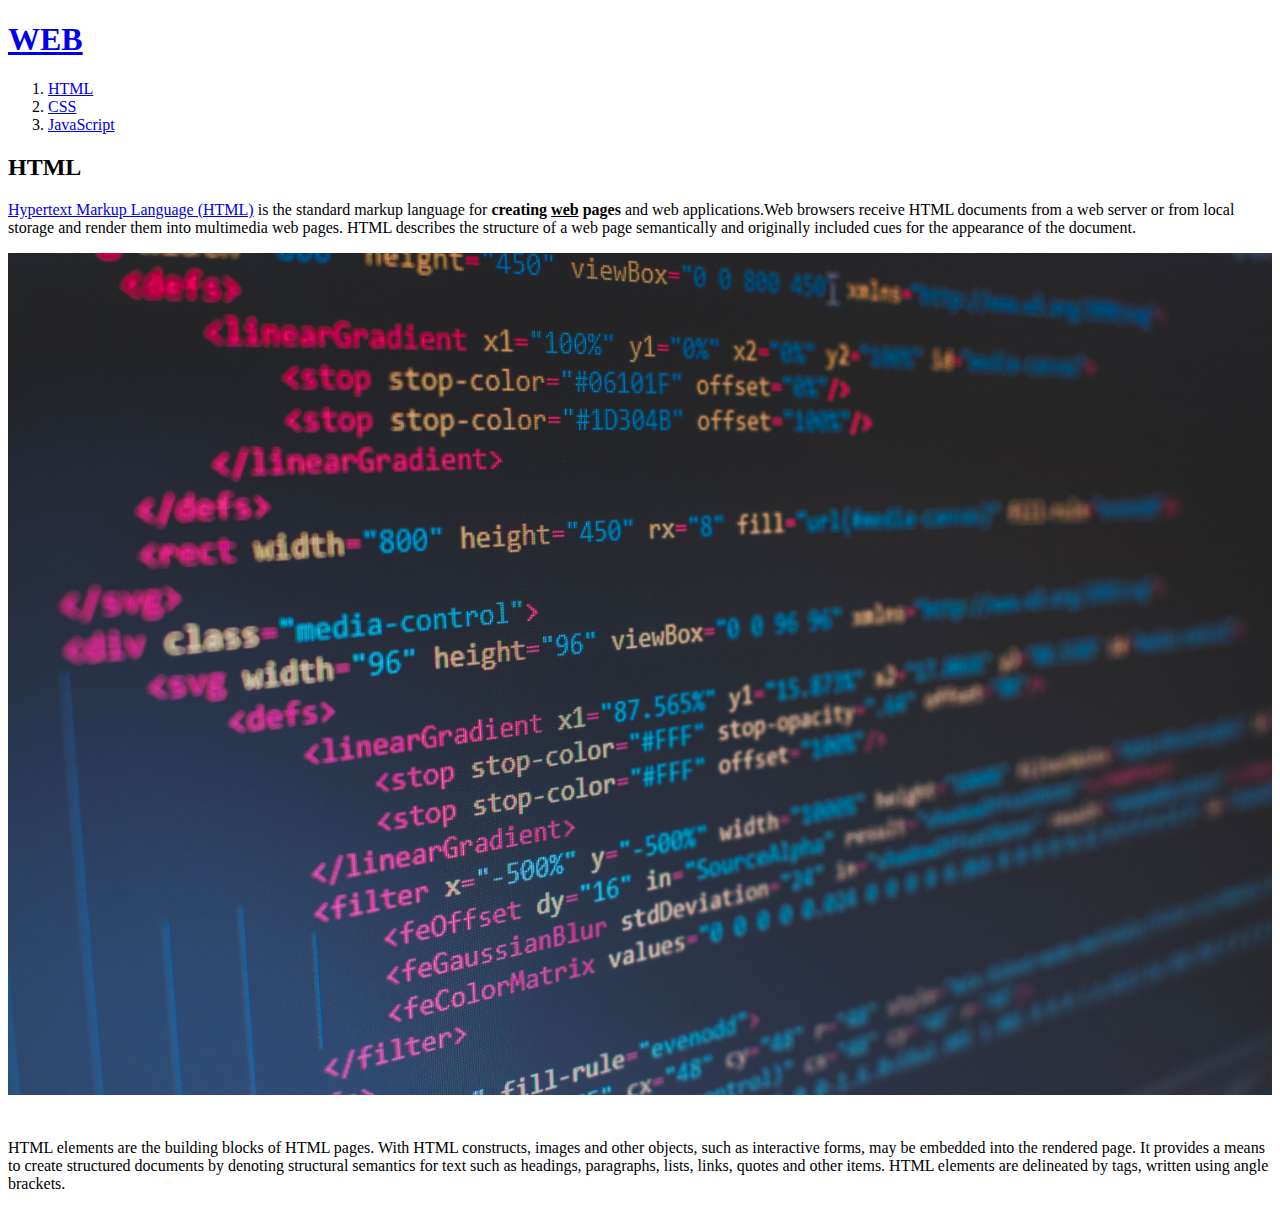
==== 1.html @ 4060e215 "first version" ====
<!doctype html>
<html>
<head>
  <title>WEB1 - HTML</title>
  <meta charset="utf-8">
</head>
<body>
  <h1><a href="index.html">WEB</a></h1>
  <ol>
    <li><a href="1.html">HTML</a></li>
    <li><a href="2.html">CSS</a></li>
    <li><a href="3.html">JavaScript</a></li>
  </ol>
  <h2>HTML</h2>
  <p><a href="https://www.w3.org/TR/2011/WD-html5-20110405/" target="_blank" title="html5 specification">Hypertext Markup Language (HTML)</a> is the standard markup language for <strong>creating <u>web</u> pages</strong> and web applications.Web browsers receive HTML documents from a web server or from local storage and render them into multimedia web pages. HTML describes the structure of a web page semantically and originally included cues for the appearance of the document.</p>
  <img src="html.jpg" width="100%">
  <p style="margin-top:40px;">HTML elements are the building blocks of HTML pages. With HTML constructs, images and other objects, such as interactive forms, may be embedded into the rendered page. It provides a means to create structured documents by denoting structural semantics for text such as headings, paragraphs, lists, links, quotes and other items. HTML elements are delineated by tags, written using angle brackets.</p>
</body>
</html>
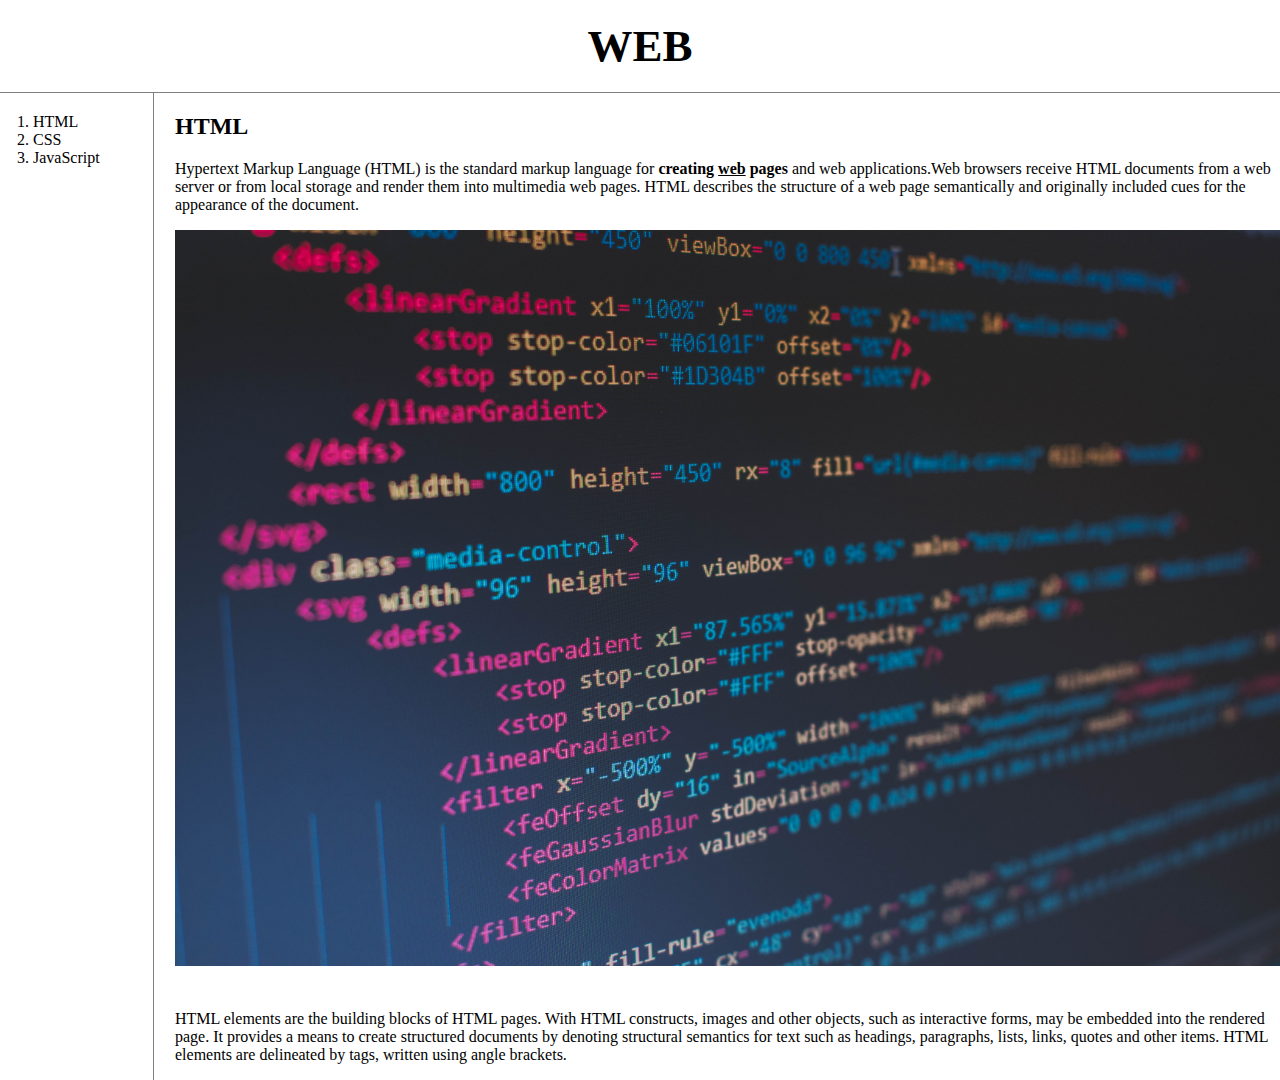
==== commit f61a8048: "second version" ====
--- a/1.html
+++ b/1.html
@@ -3,17 +3,22 @@
 <head>
   <title>WEB1 - HTML</title>
   <meta charset="utf-8">
+  <link rel="stylesheet" href="style.css">
 </head>
 <body>
   <h1><a href="index.html">WEB</a></h1>
-  <ol>
-    <li><a href="1.html">HTML</a></li>
-    <li><a href="2.html">CSS</a></li>
-    <li><a href="3.html">JavaScript</a></li>
-  </ol>
-  <h2>HTML</h2>
-  <p><a href="https://www.w3.org/TR/2011/WD-html5-20110405/" target="_blank" title="html5 specification">Hypertext Markup Language (HTML)</a> is the standard markup language for <strong>creating <u>web</u> pages</strong> and web applications.Web browsers receive HTML documents from a web server or from local storage and render them into multimedia web pages. HTML describes the structure of a web page semantically and originally included cues for the appearance of the document.</p>
-  <img src="html.jpg" width="100%">
-  <p style="margin-top:40px;">HTML elements are the building blocks of HTML pages. With HTML constructs, images and other objects, such as interactive forms, may be embedded into the rendered page. It provides a means to create structured documents by denoting structural semantics for text such as headings, paragraphs, lists, links, quotes and other items. HTML elements are delineated by tags, written using angle brackets.</p>
+  <div id="grid">
+    <ol>
+      <li><a href="1.html">HTML</a></li>
+      <li><a href="2.html">CSS</a></li>
+      <li><a href="3.html">JavaScript</a></li>
+    </ol>
+    <div id="article">
+      <h2>HTML</h2>
+      <p><a href="https://www.w3.org/TR/2011/WD-html5-20110405/" target="_blank" title="html5 specification">Hypertext Markup Language (HTML)</a> is the standard markup language for <strong>creating <u>web</u> pages</strong> and web applications.Web browsers receive HTML documents from a web server or from local storage and render them into multimedia web pages. HTML describes the structure of a web page semantically and originally included cues for the appearance of the document.</p>
+      <img src="html.jpg" width="100%">
+      <p style="margin-top:40px;">HTML elements are the building blocks of HTML pages. With HTML constructs, images and other objects, such as interactive forms, may be embedded into the rendered page. It provides a means to create structured documents by denoting structural semantics for text such as headings, paragraphs, lists, links, quotes and other items. HTML elements are delineated by tags, written using angle brackets.</p>
+    </div>
+  </div>
 </body>
 </html>
--- a/style.css
+++ b/style.css
@@ -0,0 +1,44 @@
+body{
+  margin:0;
+}
+#active {
+  color:red;
+}
+a {
+  color:black;
+  text-decoration: none;
+}
+h1 {
+  font-size:45px;
+  text-align:center;
+  border-bottom:1px solid gray;
+  margin:0;
+  padding:20px;
+}
+ol{
+  border-right:1px solid gray;
+  width:100px;
+  margin:0;
+  padding:20px;
+}
+#grid{
+  display:grid;
+  grid-template-columns: 150px 1fr;
+}
+#grid ol{
+  padding-left:33px;
+}
+#grid #article{
+  padding-left:25px;
+}
+@media(max-width:800px){
+  #grid{
+    display:block;
+  }
+  ol{
+    border-right:none;
+  }
+  h1 {
+    border-bottom:none;
+  }
+}
